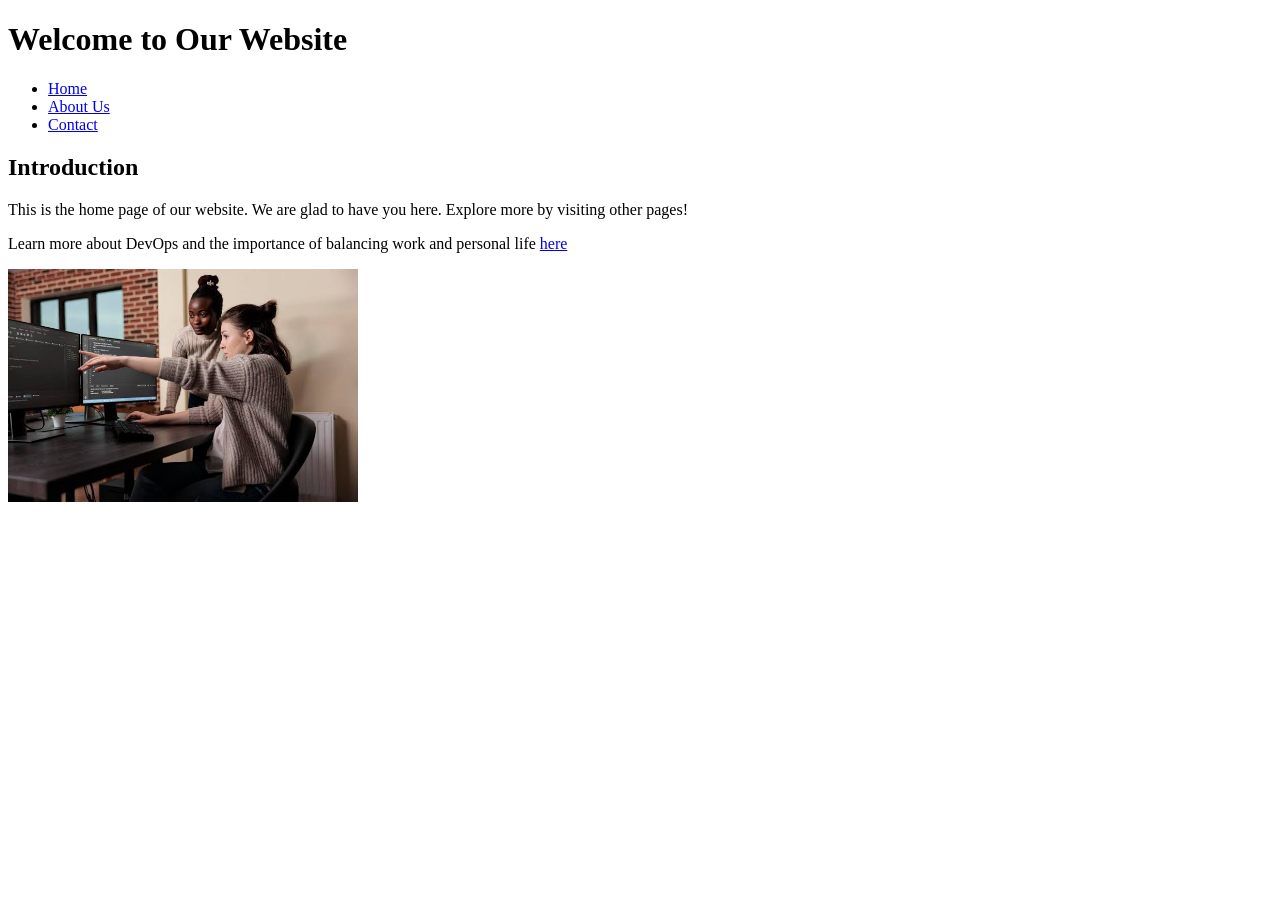
==== index.html @ 184b22e4 "Added Assigment 4 website" ====
<!DOCTYPE html>
<html lang="en">
<head>
    <meta charset="UTF-8">
    <meta name="viewport" content="width=device-width, initial-scale=1.0">
    <title>Home Page</title>
</head>
<body>
    <h1> Welcome to Our Website</h1>

    <ul>
        <li><a href="index.html">Home</a></li>
        <li><a href="pages/about.html">About Us</a></li>
        <li><a href="pages/contact.html">Contact</a></li>
    </ul>

    <h2> Introduction</h2>

    <p>
        This is the home page of our website.
        We are glad to have you here.
        Explore more by visiting other pages!
    </p>

    <p>
        Learn more about DevOps and the importance of balancing work and personal life
        <a href="https://google.com">here</a>
    </p>

    <img src="images/devops.jpg" alt="DevOps Image" width="350">

</body>
</html>
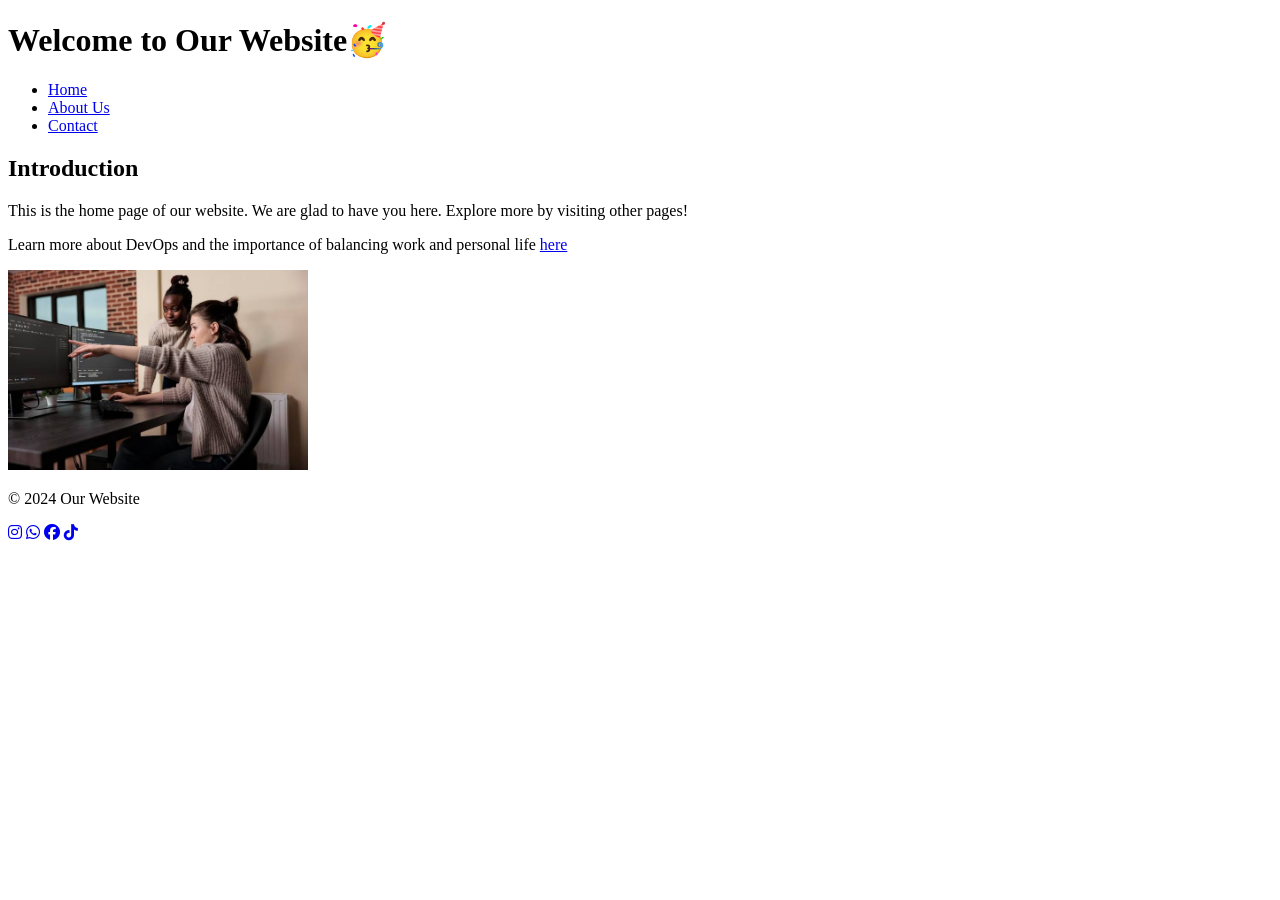
==== commit 386fc43c: "Completed Assignment 5" ====
--- a/index.html
+++ b/index.html
@@ -4,9 +4,13 @@
     <meta charset="UTF-8">
     <meta name="viewport" content="width=device-width, initial-scale=1.0">
     <title>Home Page</title>
+
+    <link rel="stylesheet" href="src/style.css">
+
+    <link rel="stylesheet" href="https://cdnjs.cloudflare.com/ajax/libs/font-awesome/6.5.2/css/all.min.css">
 </head>
 <body>
-    <h1> Welcome to Our Website</h1>
+    <h1> Welcome to Our Website🥳</h1>
 
     <ul>
         <li><a href="index.html">Home</a></li>
@@ -27,7 +31,15 @@
         <a href="https://google.com">here</a>
     </p>
 
-    <img src="images/devops.jpg" alt="DevOps Image" width="350">
+    <img src="images/devops.jpg" alt="DevOps Image" width="300">
+
+    <footer>
+        <p>&copy; 2024 Our Website</p>
+        <a href="https://www.instagram.com/versafinds_?igsh=MXMyeTZqdndqOXFybw%3D%3D&utm_source=qr" target="_blank"><i class="fa-brands fa-instagram"></i></a>
+        <a href="https://wa.me/233544094384" target="_blank"><i class="fa-brands fa-whatsapp"></i></a>
+        <a href="https://www.facebook.com/share/162kYNV6HXF/?mibextid=wwXIfr" target="_blank"><i class="fa-brands fa-facebook"></i></a>
+        <a href="https://www.tiktok.com/@versafindsgh?_r=1&_t=ZS-97ozcNcdHy1" target="_blank"><i class="fa-brands fa-tiktok"></i></a>
+    </footer>
 
 </body>
 </html>
